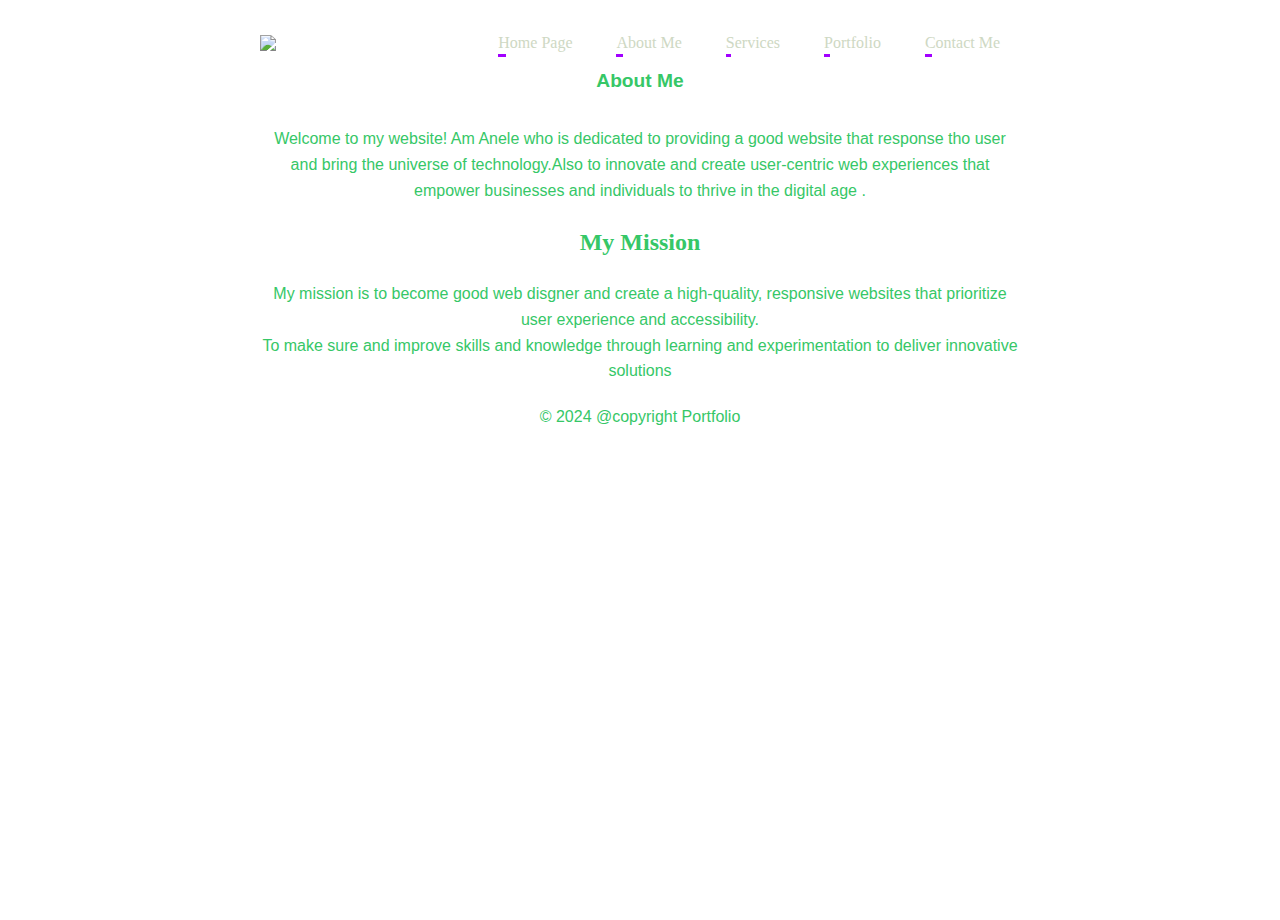
==== about.html @ 4359e0d7 "changes" ====
<!DOCTYPE html>
<html lang="en">
<head>
    <meta charset="UTF-8">
    <meta http-equiv="x-UA-Compatible" content="IE=edge">
    <meta name="viewport" content="width=device-width, initial-scale=1.0">
    <title>About Me </title>
    <link rel="stylesheet" href="style.css">

    
</head>
<body>
    
<div id="header">
    <div class="container">
        
        <nav>
            <img src="Black_Cream_Elegant_Monogram_Initial_Name_I_C_Logo_-removebg-preview.png" class="logo">
            
            <ul>
                
                <li><a href="index.html">Home Page</a></li>
                <li><a href="about.html">About Me</a></li>
                <li><a href="Services.html">Services</a></li>
                <li><a href="portifolio.html">Portfolio</a></li>
                <li><a href="contact.html">Contact Me</a></li>
            </ul>
        </nav>
        <h1>About Me</h1>
        <p>Welcome to my website! Am Anele who is dedicated to providing
             a good website that response tho user and bring the universe of technology.Also to innovate
              and create user-centric web
              experiences that empower businesses and individuals to thrive in the digital age
             .</p>
             
        
        <h2>My Mission</h2>
        <p>My mission is to become good web disgner and create a 
            high-quality, responsive websites that prioritize user experience and accessibility. <br>To make sure and 
             improve skills and 
            knowledge through learning and experimentation to deliver innovative solutions</p>
        
            <p>&copy; 2024 @copyright Portfolio 
        
        <!-- <h2>Contact Us</h2>
        <p>If you have any questions or inquiries, feel free to reach out to me here: <br>
        </p></div> -->
        <!-- <p> Anele Dyubhele<br>
            <a href="mailto:hege@example.com">dyubheleanele@gmail.com</a>
        </p>

        <a href="https://www.linkedin.com/in/yourlinkedinprofile" target="_blank"></a> 
        <img src="R.png" alt="" width="30" height="30">
    
        <a href="https://www.facebook.com/yourfacebookpage" target="_blank"></a> 
        <img src="OIP tktk.png" alt="" width="30" height="30">
    
        <a href="https://www.facebook.com/yourfacebookpage" target="_blank"></a> 
        <img src="OIP.png" alt="" width="30" height="30">
    
        <a href="https://wa.me/0838591539" target="_blank"></a>
        <img src="whatsapp-logo-3d-render-free-png.webp" alt="WhatsApp Icon" width="30" height="30"></p>

<div class="footer">
    <p></p>

<footer>
    <p>Author: Anele Dyubhele<br>
        <a href="mailto:hege@example.com">dyubheleanele@gmail.com</a>
    </p>

<p>

   
<p>&copy; 2024 @copyright Portfolio 
    <a href="https://www.linkedin.com/in/yourlinkedinprofile" target="_blank"></a> 
    <img src="R.png" alt="" width="30" height="30">

    <a href="https://www.facebook.com/yourfacebookpage" target="_blank"></a> 
    <img src="OIP tktk.png" alt="" width="30" height="30">

    <a href="https://www.facebook.com/yourfacebookpage" target="_blank"></a> 
    <img src="OIP.png" alt="" width="30" height="30">

    <a href="https://wa.me/0838591539" target="_blank"></a>
    <img src="whatsapp-logo-3d-render-free-png.webp" alt="WhatsApp Icon" width="30" height="30">
</p></div>
</footer> -->
</body>
</html>
---- style.css ----
*{

    margin: 0;
    padding: 0;
    font-family: 'White' , '0';
    box-sizing: border-box;
}
 body {
    background:url(img\10-Best-Free-Backup-Software-for-Windows-2017.webp  );
    color: rgb(54, 199, 103);
    align-content: center;

}
#header{
    width: 100%;
    height: 100vh;
    /* background-image: ; */
    background-size: cover;
    background-position: center;
}
.container{

    padding: 10px 10%;
}
nav{
    display: flex;
    align-items: center;
    justify-content:space-between;
    flex-wrap: wrap;
}
.logo{
    width: 140px;
    background: none; 
}
nav ul li{
    display: inline-block;
    list-style: none;
    margin: 10px 20px;
}
nav ul li a{
    color: rgb(206, 216, 195);
    text-decoration: double;
    font-size: medium;
    position: relative;
}
nav ul li a::after{
    content: '';
    width: 10%;
    height: 3px;
    background: #a200ff;
    position: absolute;
    left: 0;
    bottom: -6px;
    transition: 0.5s;

}
nav ul li a:hover::after{
    width: 100%;
}
  /* Center website */
  .main {
    max-width: 1000px;
    margin: auto;
  }
  .contact-button {
    background-color: #4CAF50;
    border: none;
    color: white;
    padding: 15px 32px;
    text-align: center;
    text-decoration: none;
    display: inline-block;
    font-size: 16px;
    margin: 4px 2px;
    cursor: pointer;}
  
 
   
  /* Content */
  .content {
    padding: 10px;
  }
  
  

  /* Contact */

input[type=text], select, textarea {
  width: 100%;
  padding: 12px; 
  border: 1px solid #ccc; 
  border-radius: 4px; 
  box-sizing: border-box; 
  margin-top: 6px; 
  margin-bottom: 16px; 
  resize: vertical
  

}

input[type=submit] {
  background-color: #9cc0b3;
  color: white;
  padding: 12px 20px;
  border: none;
  border-radius: 4px;
  cursor: pointer;
}


input[type=submit]:hover {
  background-color: #4CAF50;
  border: none;
}
.container {
  border-radius: 5px;
  padding: 20px;

}
  /* contact */

  /* About */
  body {
    font-family: Arial, sans-serif;
    line-height: 1.6;
    margin: 5;
    padding: 0;
}
.container {
    max-width: 800px;
    margin: 20px auto;
    padding: 0 20px;
}
h1 {
    text-align: center;
    margin-bottom: 30px;
    font-size:larger;
    font-family: Arial, sans-serif;
}
h2 {
  text-align: center;
    margin-bottom: 20px;
}

p {
  text-align: center;
  margin-bottom: 20px;
  font-size:medium;
  font-family: Arial, sans-serif;
}

h4 {
  text-align: left;
  font-family:  Arial, sans-serif;
  font-size: smaller;
  margin-left: auto;
}
h5 {
  text-align: left;
  font-family:  Arial, sans-serif;
  font-size: smaller;
  margin-left: auto;
}

  /* About */
  
footer {
    text-align: center;
    /* padding: 0%; */
    background-color: rgb(82, 54, 26);
    color: white;
}
.footer {
position:fixed;
    left: 0;
    bottom: 0;
    width: 100%;
    
    /* background-color: red; */
    color: white;
    text-align: center;
}

/* menu */
.menu-toggle {
  display: none;
}

.menu-toggle:checked + .menu {
  display: block;
}

.menu {
  display: none;
  background-color: black; /* Setting the background color to black */
}

.menu ul {
  list-style-type: none;
  padding: 0;
}

.menu li {
  margin-bottom: 10px;
}

.menu a {
  color: white; /* Setting the text color to white */
  text-decoration: none;
  font-size: 18px;
}

.menu a:hover {
  text-decoration: underline;
}

.search {
  color: black; /* Setting the color of the search element to black */
  max-width: 800px;
    margin: 20px auto;
    padding: 0 20px;
}

@media (max-width: 768px) {
  .menu-toggle-label {
    display: block;
    cursor: pointer;
  }
  
  .menu {
    display: none;
  }
}
/* manu */
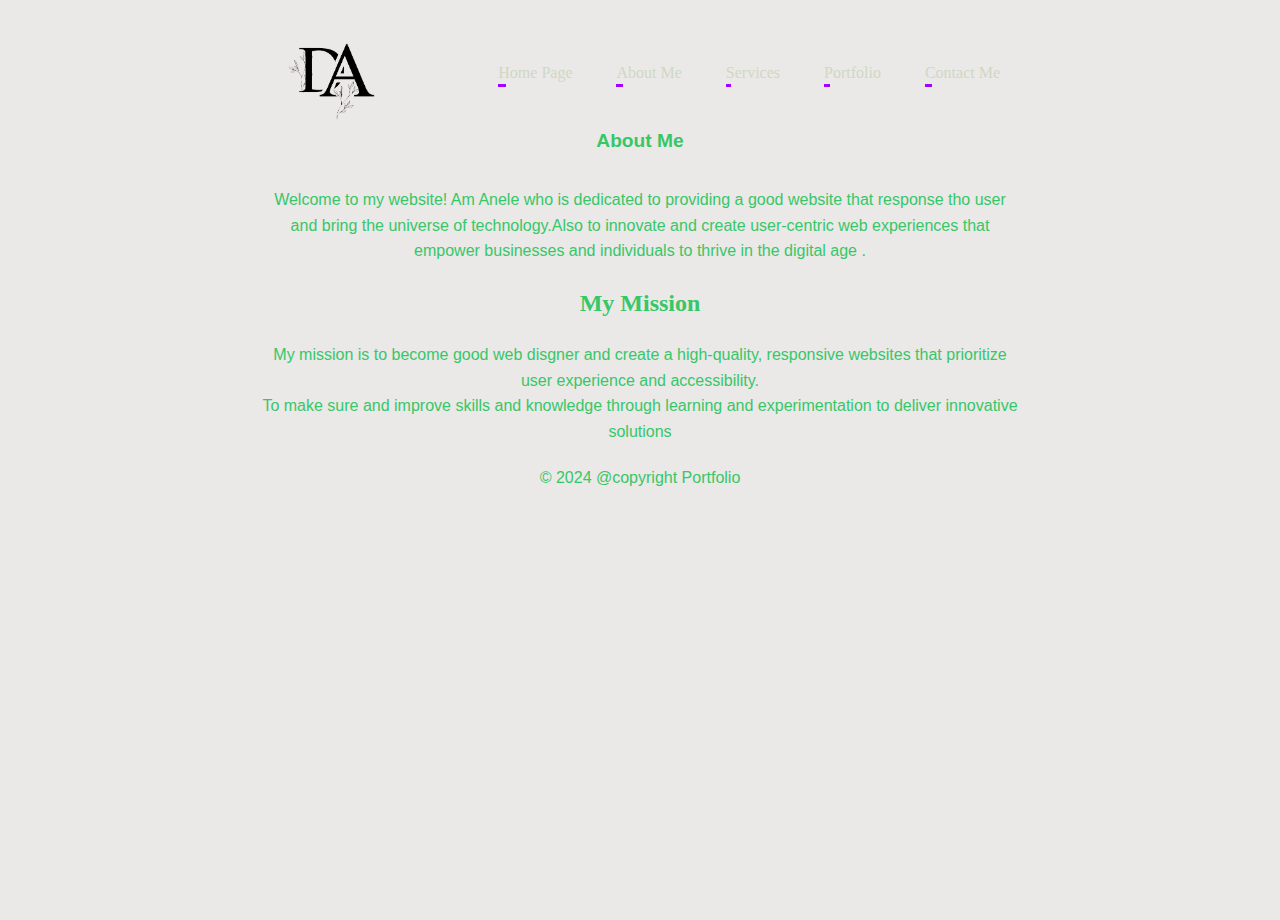
==== commit 42480c89: "changes" ====
--- a/about.html
+++ b/about.html
@@ -15,8 +15,7 @@
     <div class="container">
         
         <nav>
-            <img src="Black_Cream_Elegant_Monogram_Initial_Name_I_C_Logo_-removebg-preview.png" class="logo">
-            
+            <img src="img\Black_Cream_Elegant_Monogram_Initial_Name_I_C_Logo_-removebg-preview.png" class="logo">
             <ul>
                 
                 <li><a href="index.html">Home Page</a></li>
--- a/style.css
+++ b/style.css
@@ -6,7 +6,8 @@
     box-sizing: border-box;
 }
  body {
-    background:url(img\10-Best-Free-Backup-Software-for-Windows-2017.webp  );
+    /* background:url(img\10-Best-Free-Backup-Software-for-Windows-2017.webp  ); */
+    background-color: #1d040417;
     color: rgb(54, 199, 103);
     align-content: center;
 
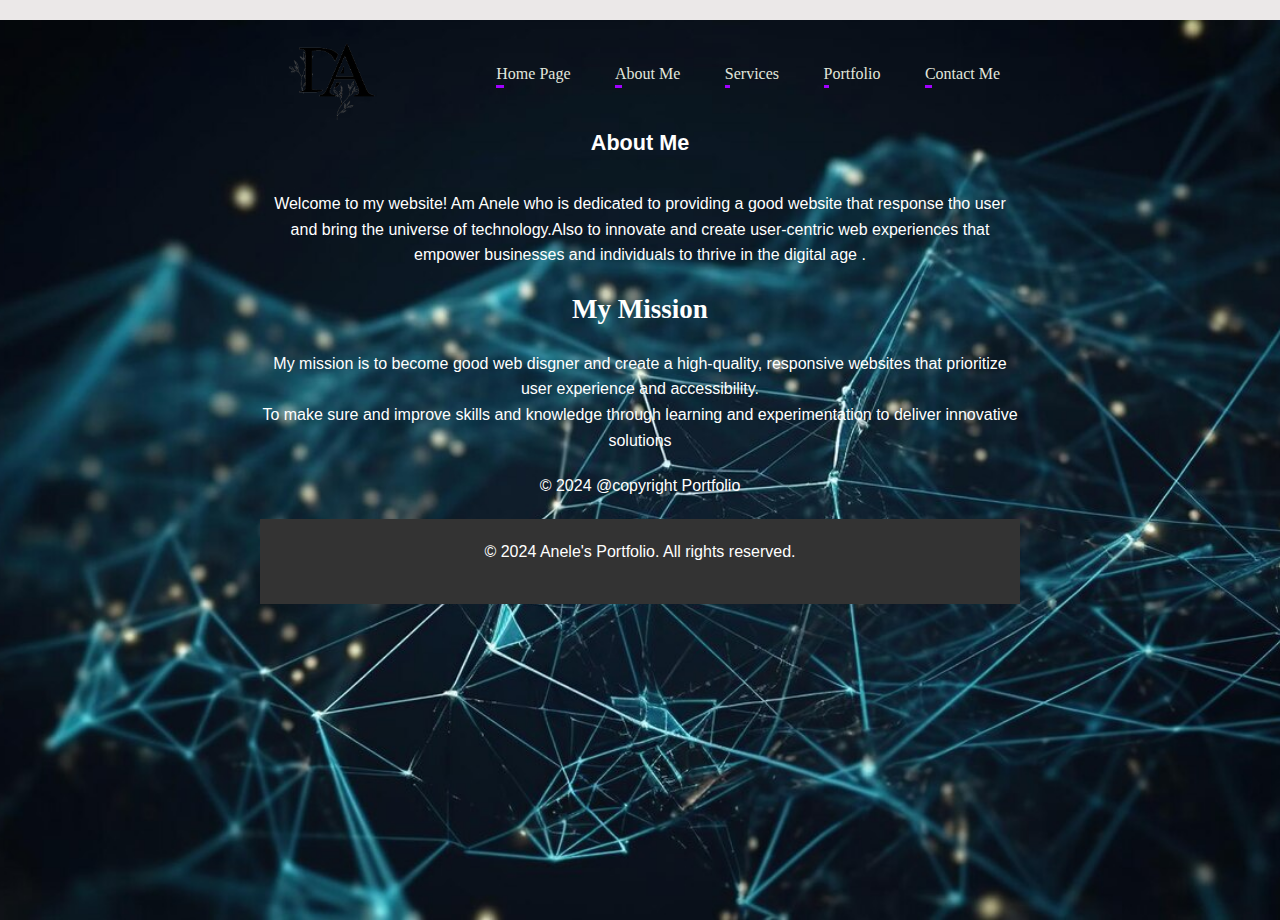
==== commit 96e92935: "changes" ====
--- a/about.html
+++ b/about.html
@@ -41,49 +41,8 @@
         
             <p>&copy; 2024 @copyright Portfolio 
         
-        <!-- <h2>Contact Us</h2>
-        <p>If you have any questions or inquiries, feel free to reach out to me here: <br>
-        </p></div> -->
-        <!-- <p> Anele Dyubhele<br>
-            <a href="mailto:hege@example.com">dyubheleanele@gmail.com</a>
-        </p>
-
-        <a href="https://www.linkedin.com/in/yourlinkedinprofile" target="_blank"></a> 
-        <img src="R.png" alt="" width="30" height="30">
-    
-        <a href="https://www.facebook.com/yourfacebookpage" target="_blank"></a> 
-        <img src="OIP tktk.png" alt="" width="30" height="30">
-    
-        <a href="https://www.facebook.com/yourfacebookpage" target="_blank"></a> 
-        <img src="OIP.png" alt="" width="30" height="30">
-    
-        <a href="https://wa.me/0838591539" target="_blank"></a>
-        <img src="whatsapp-logo-3d-render-free-png.webp" alt="WhatsApp Icon" width="30" height="30"></p>
-
-<div class="footer">
-    <p></p>
-
-<footer>
-    <p>Author: Anele Dyubhele<br>
-        <a href="mailto:hege@example.com">dyubheleanele@gmail.com</a>
-    </p>
-
-<p>
-
-   
-<p>&copy; 2024 @copyright Portfolio 
-    <a href="https://www.linkedin.com/in/yourlinkedinprofile" target="_blank"></a> 
-    <img src="R.png" alt="" width="30" height="30">
-
-    <a href="https://www.facebook.com/yourfacebookpage" target="_blank"></a> 
-    <img src="OIP tktk.png" alt="" width="30" height="30">
-
-    <a href="https://www.facebook.com/yourfacebookpage" target="_blank"></a> 
-    <img src="OIP.png" alt="" width="30" height="30">
-
-    <a href="https://wa.me/0838591539" target="_blank"></a>
-    <img src="whatsapp-logo-3d-render-free-png.webp" alt="WhatsApp Icon" width="30" height="30">
-</p></div>
-</footer> -->
+                <footer>
+                    <p>&copy; 2024 Anele's Portfolio. All rights reserved. <i class="fas fa-heart"></i></p>
+                  </footer>
 </body>
 </html>
--- a/style.css
+++ b/style.css
@@ -8,11 +8,14 @@
  body {
     /* background:url(img\10-Best-Free-Backup-Software-for-Windows-2017.webp  ); */
     background-color: #1d040417;
-    color: rgb(54, 199, 103);
+    color: white;
     align-content: center;
+    font-size: large;
+    font-family: bold;
 
 }
 #header{
+  background:url(' img/abstract-plexus-blue-geometrical-shapes-connection-ai-generated-image_511042-596.jpg ');  
     width: 100%;
     height: 100vh;
     /* background-image: ; */
@@ -39,7 +42,7 @@
     margin: 10px 20px;
 }
 nav ul li a{
-    color: rgb(206, 216, 195);
+    color: rgb(226, 231, 221);
     text-decoration: double;
     font-size: medium;
     position: relative;
@@ -64,7 +67,7 @@
     margin: auto;
   }
   .contact-button {
-    background-color: #4CAF50;
+    background-color: #0b0c0b;
     border: none;
     color: white;
     padding: 15px 32px;
@@ -110,7 +113,7 @@
 
 
 input[type=submit]:hover {
-  background-color: #4CAF50;
+background-color: black;
   border: none;
 }
 .container {
@@ -165,22 +168,20 @@
 
   /* About */
   
-footer {
-    text-align: center;
-    /* padding: 0%; */
-    background-color: rgb(82, 54, 26);
-    color: white;
-}
-.footer {
-position:fixed;
-    left: 0;
-    bottom: 0;
-    width: 100%;
-    
-    /* background-color: red; */
-    color: white;
-    text-align: center;
-}
+
+  footer {
+    background-color: #333;
+    color: #fff;
+    padding: 20px;
+    /* text-align: center; */
+    position: relative;
+  }
+  
+  /* Style the heart icon */
+  footer i {
+    color: red;
+  }
+  
 
 /* menu */
 .menu-toggle {
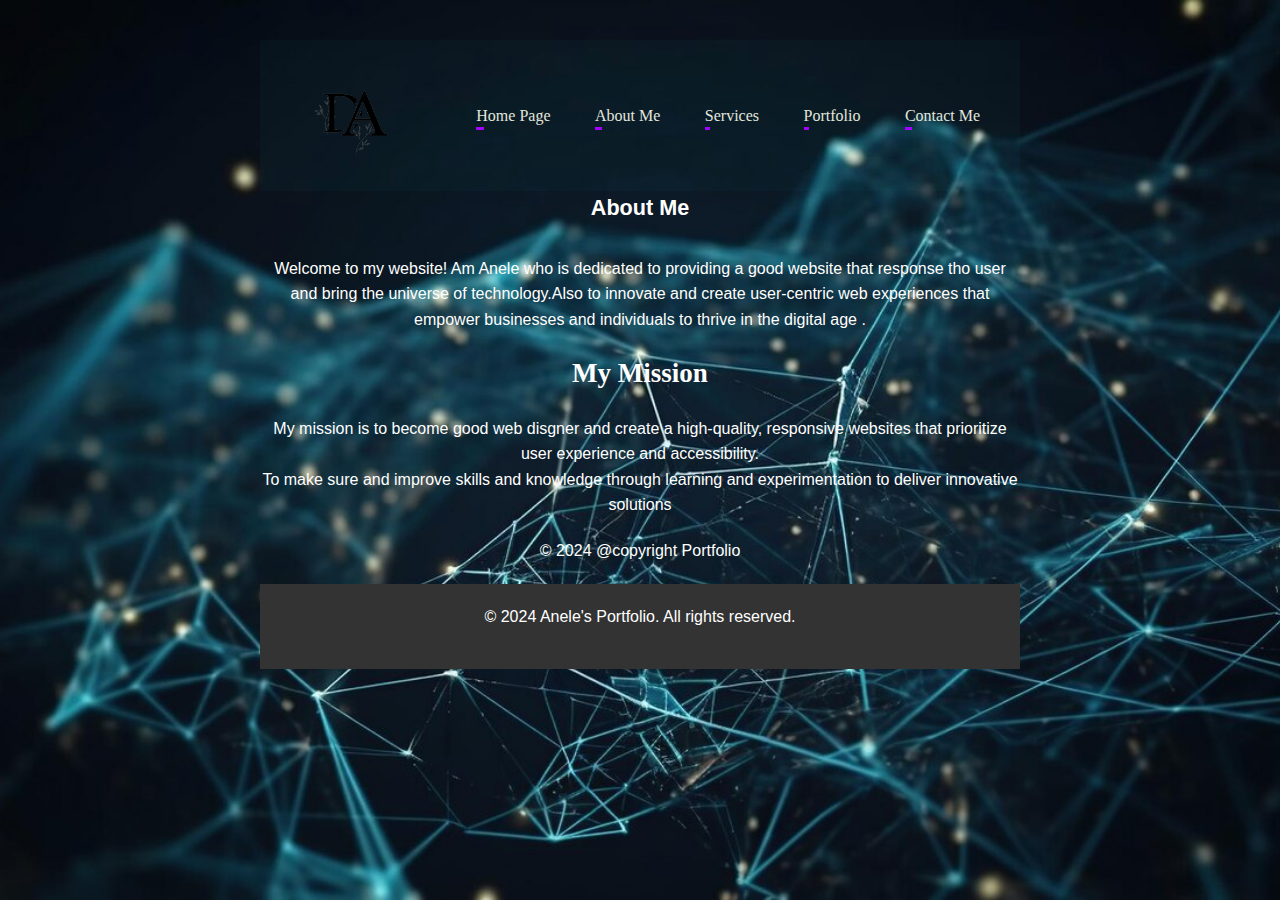
==== commit 7498e24c: "cha" ====
--- a/about.html
+++ b/about.html
@@ -6,6 +6,7 @@
     <meta name="viewport" content="width=device-width, initial-scale=1.0">
     <title>About Me </title>
     <link rel="stylesheet" href="style.css">
+    <link rel="stylesheet" href="https://cdnjs.cloudflare.com/ajax/libs/font-awesome/6.1.2/css/all.min.css" integrity="sha512-1sCRPdkRXhBV2PBLUdRb4tMg1w2YPf37qatUFeS7zlBy7jJI8Lf4VHwWfZZfpXtYSLy85pkm9GaYVYMfw5BC1A==" crossorigin="anonymous" referrerpolicy="no-referrer" />
 
     
 </head>
@@ -42,7 +43,10 @@
             <p>&copy; 2024 @copyright Portfolio 
         
                 <footer>
-                    <p>&copy; 2024 Anele's Portfolio. All rights reserved. <i class="fas fa-heart"></i></p>
-                  </footer>
+                    <p>&copy; 2024 Anele's Portfolio. All rights reserved. <i class="fab fa-facebook">
+                      <i class="fab fa-Whatsapp"></i>
+                      <i class="fab fa-cellphone"></i>
+                    </i> <i class="fab fa-linkedin"></i>
+                  </p>
 </body>
 </html>
--- a/style.css
+++ b/style.css
@@ -21,6 +21,11 @@
     /* background-image: ; */
     background-size: cover;
     background-position: center;
+    background-color: #333;
+    color: #fff;
+    padding: 20px;
+    /* text-align: center; */
+    position: relative;
 }
 .container{
 
@@ -31,10 +36,20 @@
     align-items: center;
     justify-content:space-between;
     flex-wrap: wrap;
+    background-color: none;
+    padding: 10px;
+    border-radius: 0;
+    background-color: rgba(24, 144, 180, 0.048);
+    color: #fff;
+    padding: 20px;
+    /* text-align: center; */
+    position: relative;
 }
 .logo{
     width: 140px;
-    background: none; 
+    background-color:none; 
+    padding: 10px;
+    border-radius: 30%;
 }
 nav ul li{
     display: inline-block;
@@ -66,7 +81,7 @@
     max-width: 1000px;
     margin: auto;
   }
-  .contact-button {
+  .contact-button, .hire-me-btn {
     background-color: #0b0c0b;
     border: none;
     color: white;
@@ -179,7 +194,7 @@
   
   /* Style the heart icon */
   footer i {
-    color: red;
+    color:wheat;
   }
   
 
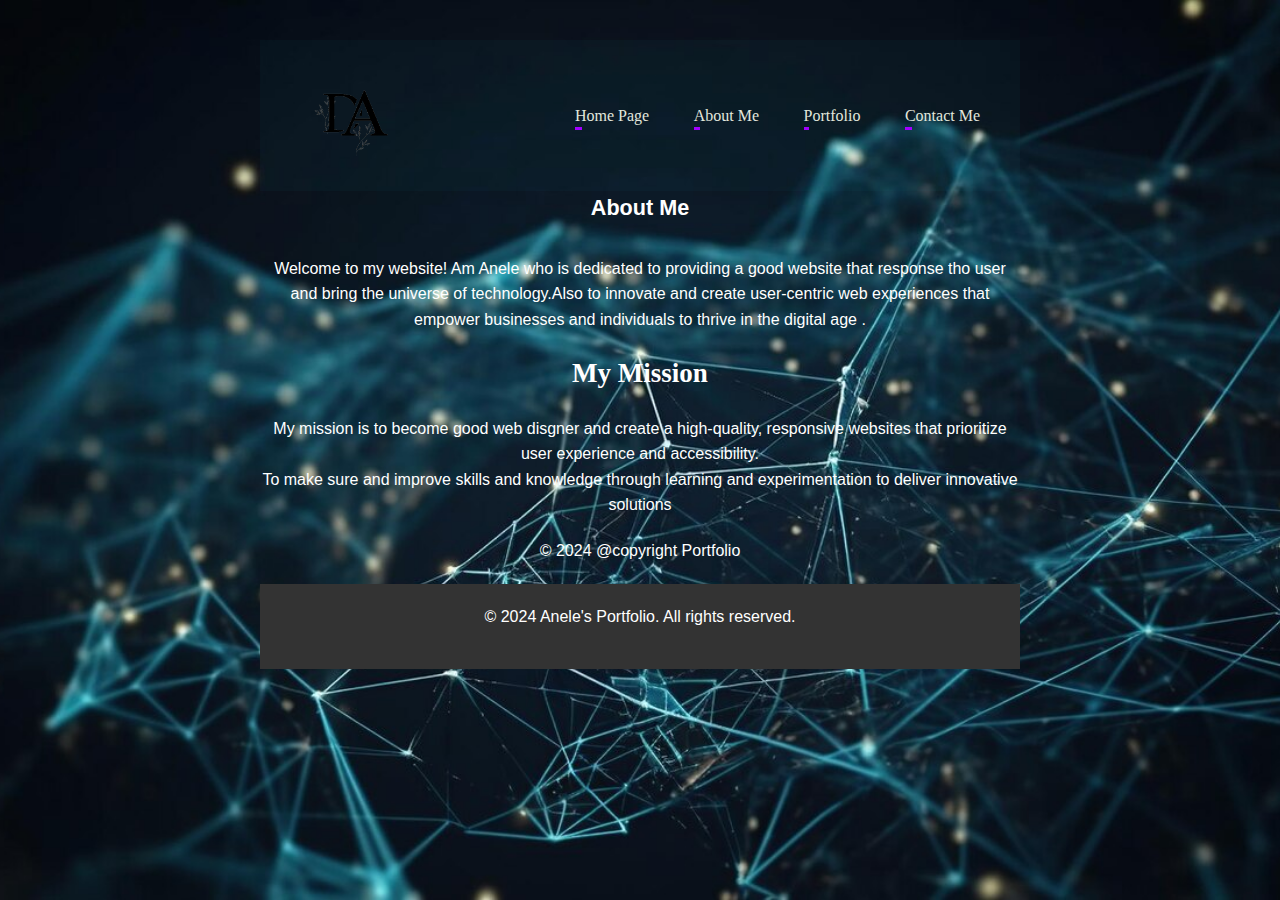
==== commit c0d8c4ab: "aan" ====
--- a/about.html
+++ b/about.html
@@ -21,7 +21,7 @@
                 
                 <li><a href="index.html">Home Page</a></li>
                 <li><a href="about.html">About Me</a></li>
-                <li><a href="Services.html">Services</a></li>
+                <!-- <li><a href="Services.html">Services</a></li> -->
                 <li><a href="portifolio.html">Portfolio</a></li>
                 <li><a href="contact.html">Contact Me</a></li>
             </ul>
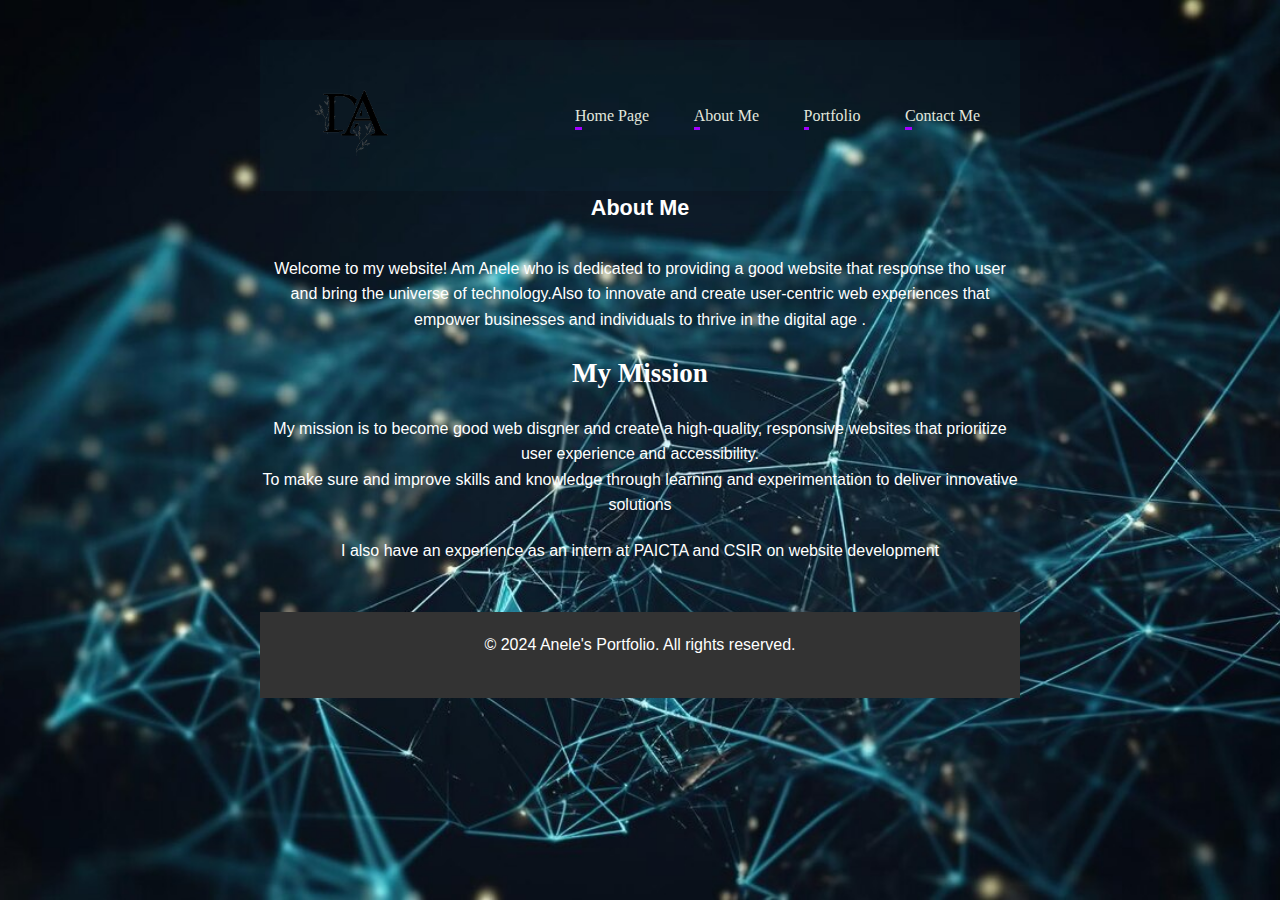
==== commit 23789d9f: "change" ====
--- a/about.html
+++ b/about.html
@@ -40,7 +40,7 @@
              improve skills and 
             knowledge through learning and experimentation to deliver innovative solutions</p>
         
-            <p>&copy; 2024 @copyright Portfolio 
+        <p> I also have an experience as an intern at PAICTA and CSIR on website development</p><br>
         
                 <footer>
                     <p>&copy; 2024 Anele's Portfolio. All rights reserved. <i class="fab fa-facebook">
--- a/style.css
+++ b/style.css
@@ -107,7 +107,7 @@
 input[type=text], select, textarea {
   width: 100%;
   padding: 12px; 
-  border: 1px solid #ccc; 
+  /* border: 1px solid #ccc;  */
   border-radius: 4px; 
   box-sizing: border-box; 
   margin-top: 6px; 
@@ -186,13 +186,13 @@
 
   footer {
     background-color: #333;
-    color: #fff;
+    /* color: #fff; */
     padding: 20px;
-    /* text-align: center; */
-    position: relative;
-  }
-  
-  /* Style the heart icon */
+    text-align: center;
+    position: relative;
+  }
+  
+  /* Style the icon */
   footer i {
     color:wheat;
   }
@@ -248,4 +248,12 @@
     display: none;
   }
 }
-/* manu */+/* manu */
+a .fab, a .fas {
+  color: #007bff; /* Change the color to your desired color */
+  transition: color 0.3s ease-in-out;
+}
+
+a:hover .fab, a:hover .fas {
+  color: #0056b3; /* Darker shade of the color on hover */
+}
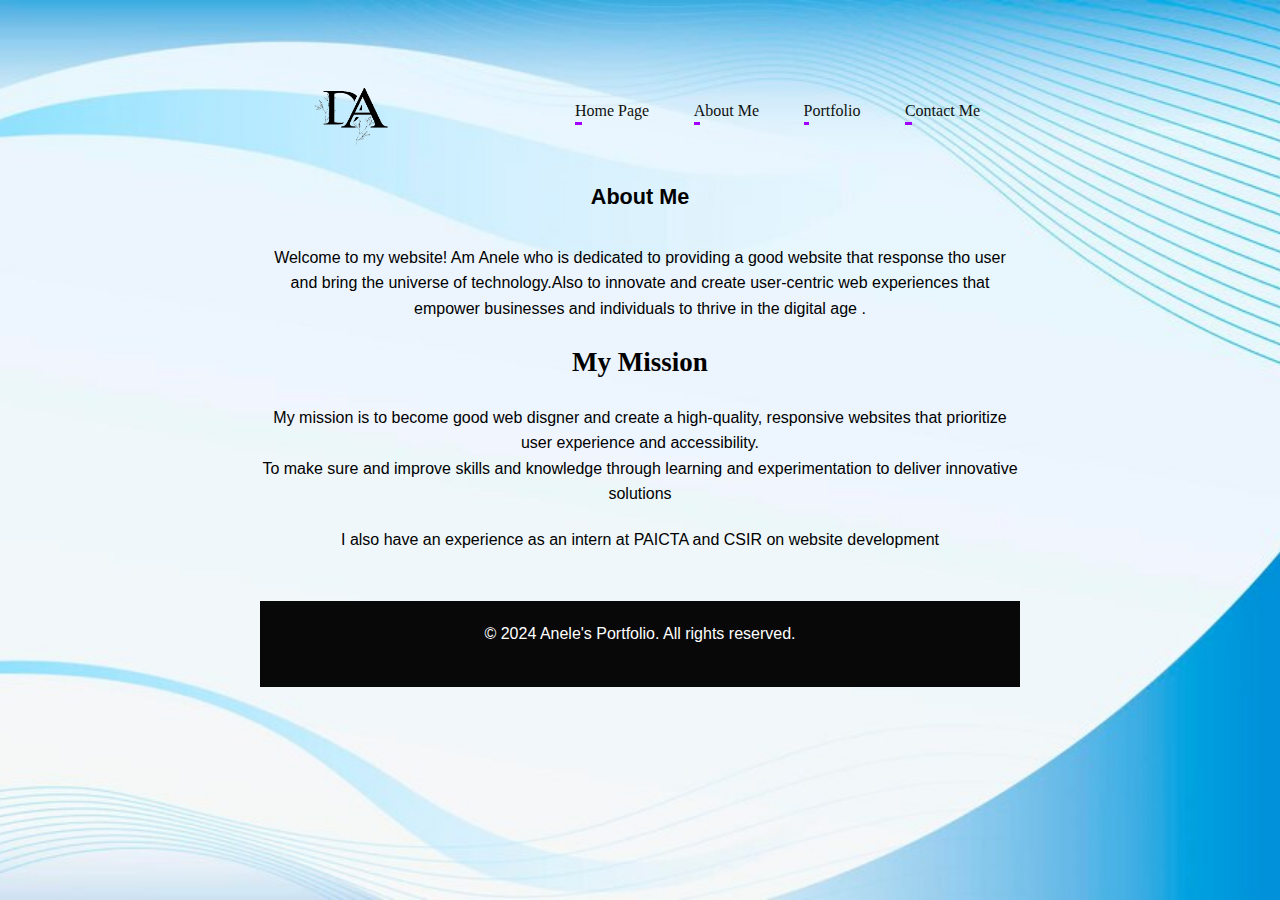
==== commit 31fba43a: "changes" ====
--- a/about.html
+++ b/about.html
@@ -16,7 +16,7 @@
     <div class="container">
         
         <nav>
-            <img src="img\Black_Cream_Elegant_Monogram_Initial_Name_I_C_Logo_-removebg-preview.png" class="logo">
+            <img src="img\Black_Cream_Elegant_Monogram_Initial_Name_I_C_Logo_-removebg-preview.png" class="logo" height="100">
             <ul>
                 
                 <li><a href="index.html">Home Page</a></li>
--- a/style.css
+++ b/style.css
@@ -6,7 +6,7 @@
     box-sizing: border-box;
 }
  body {
-    /* background:url(img\10-Best-Free-Backup-Software-for-Windows-2017.webp  ); */
+  background:url('img/blue-curve-background_53876-113112.jpg ');
     background-color: #1d040417;
     color: white;
     align-content: center;
@@ -15,14 +15,15 @@
 
 }
 #header{
-  background:url(' img/abstract-plexus-blue-geometrical-shapes-connection-ai-generated-image_511042-596.jpg ');  
+  
+  background:url('img/blue-curve-background_53876-113112.jpg ');  
     width: 100%;
     height: 100vh;
     /* background-image: ; */
     background-size: cover;
     background-position: center;
     background-color: #333;
-    color: #fff;
+    color: black;
     padding: 20px;
     /* text-align: center; */
     position: relative;
@@ -39,15 +40,15 @@
     background-color: none;
     padding: 10px;
     border-radius: 0;
-    background-color: rgba(24, 144, 180, 0.048);
-    color: #fff;
+    /* background-color: rgba(24, 144, 180, 0.048); */
+    color: black;
     padding: 20px;
     /* text-align: center; */
     position: relative;
 }
 .logo{
     width: 140px;
-    background-color:none; 
+    /* background-color:none;  */
     padding: 10px;
     border-radius: 30%;
 }
@@ -57,7 +58,7 @@
     margin: 10px 20px;
 }
 nav ul li a{
-    color: rgb(226, 231, 221);
+    color: rgb(16, 17, 15);
     text-decoration: double;
     font-size: medium;
     position: relative;
@@ -185,8 +186,8 @@
   
 
   footer {
-    background-color: #333;
-    /* color: #fff; */
+    background-color: #080808;
+    color: #fff;
     padding: 20px;
     text-align: center;
     position: relative;
@@ -222,7 +223,7 @@
 }
 
 .menu a {
-  color: white; /* Setting the text color to white */
+  color: black; /* Setting the text color to white */
   text-decoration: none;
   font-size: 18px;
 }
@@ -257,3 +258,18 @@
 a:hover .fab, a:hover .fas {
   color: #0056b3; /* Darker shade of the color on hover */
 }
+
+.link-container {
+  display: flex;
+}
+
+.link-container a {
+  margin-right: 10px; /* Adjust as needed */
+  text-decoration: none; /* Remove underline */
+  color: white; /* Link color */
+}
+
+.link-container a:hover {
+  color:#a200ff; /* Change color on hover */
+}
+
